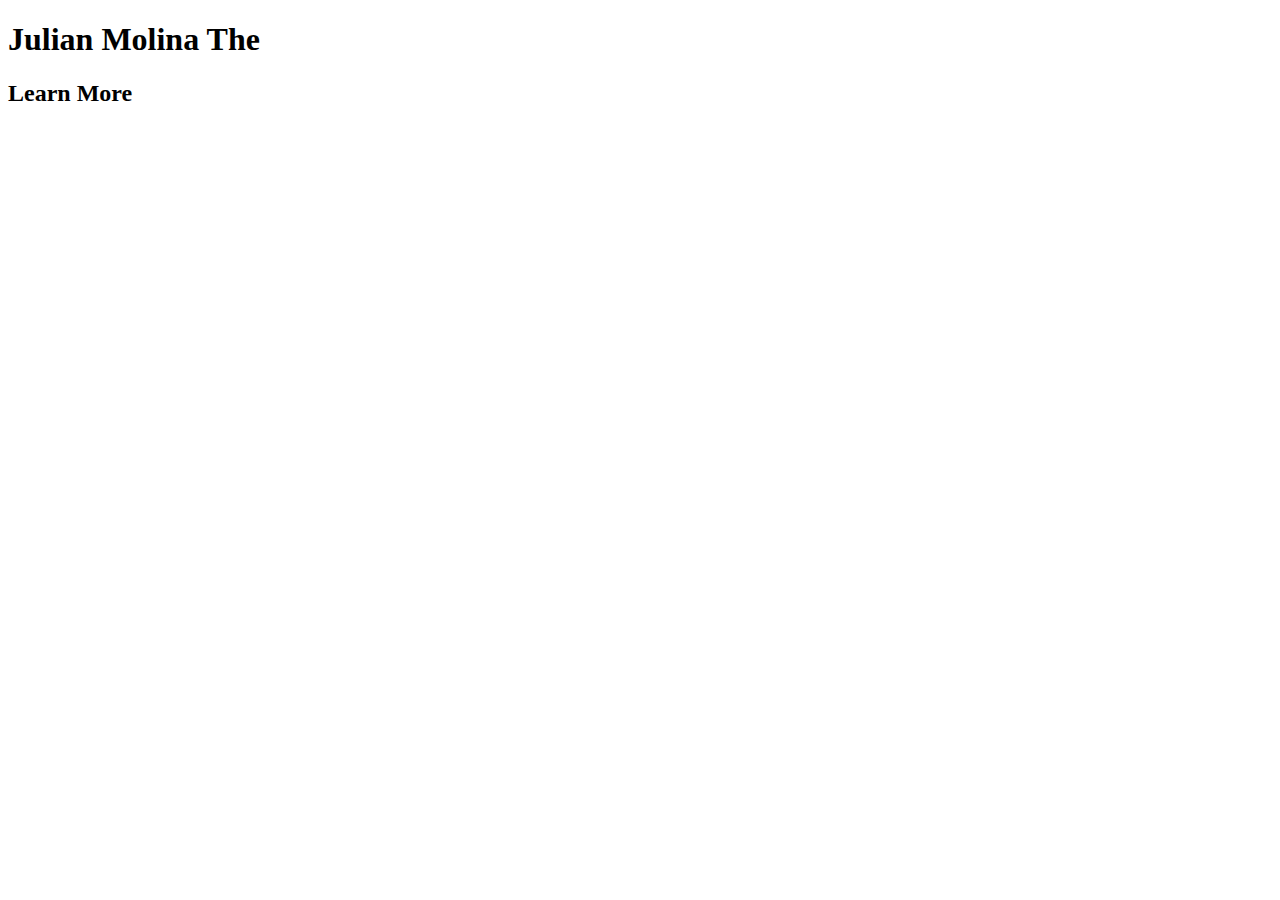
==== index.html @ 7e5a84e4 "Commit" ====
<!DOCTYPE html>
<html lang="en">
<head>
  <meta charset="UTF-8">
  <meta name="viewport" content="width=device-width, initial-scale=1.0">
  <meta http-equiv="X-UA-Compatible" content="ie=edge">
  <link rel="stylesheet" href="style.css">
  <title>Welcome To My Site</title>
</head>
<body>
  <div class="container">
    <h1>Julian Molina The <span class="txt-type" data-wait="3000" data-words='["Student", "Sound Engineer", "Servant"]'></span></h1>
    <h2>Learn More</h2>
  </div>
  
  <script src="main.js"></script>
</body>
</html>
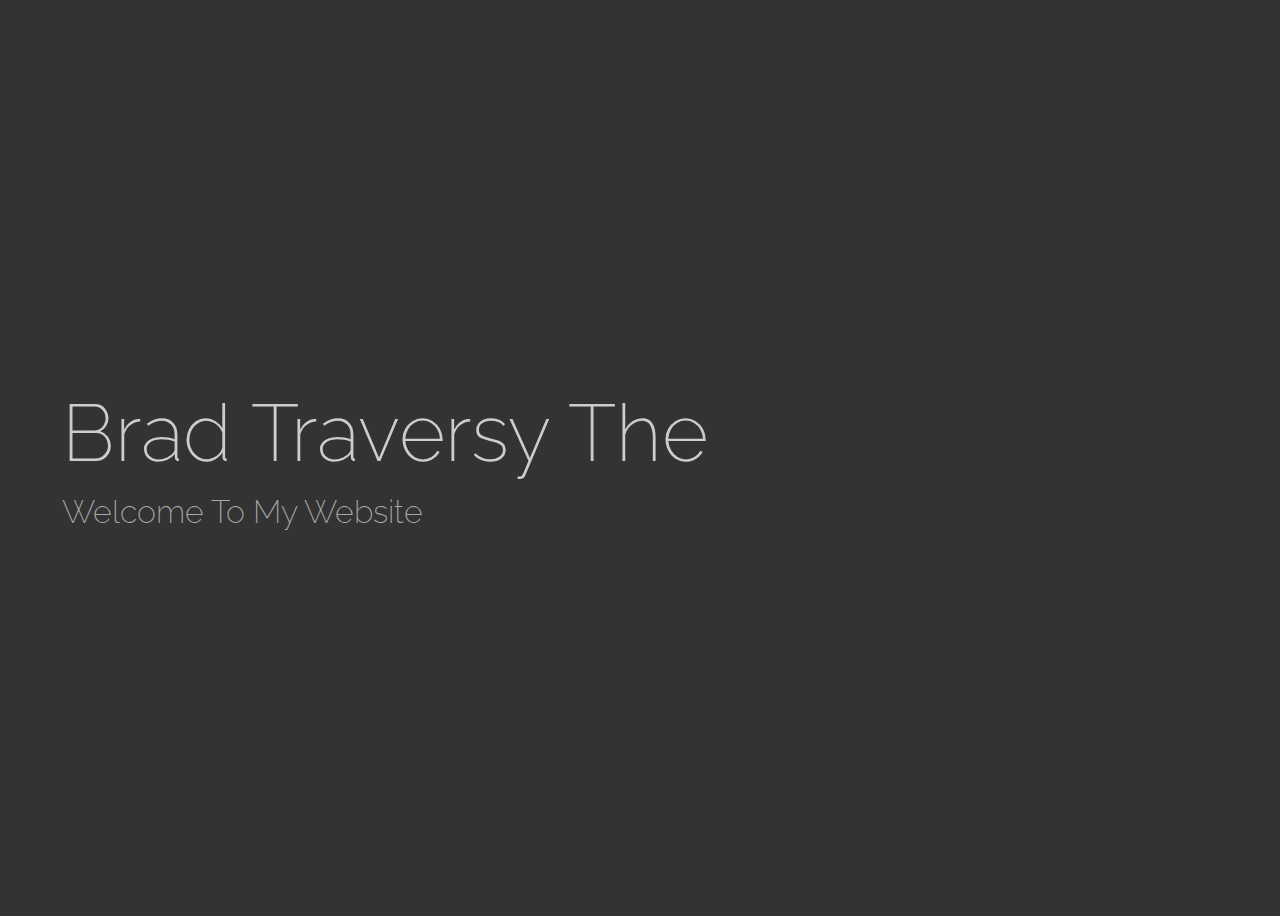
==== commit 624e751c: "commit" ====
--- a/index.html
+++ b/index.html
@@ -9,10 +9,12 @@
 </head>
 <body>
   <div class="container">
-    <h1>Julian Molina The <span class="txt-type" data-wait="3000" data-words='["Student", "Sound Engineer", "Servant"]'></span></h1>
-    <h2>Learn More</h2>
+    <h1>Brad Traversy The 
+      <span class="txt-type" data-wait="3000" data-words='["Developer", "Designer", "Creator"]'></span>
+    </h1>
+    <h2>Welcome To My Website</h2>
   </div>
-  
+
   <script src="main.js"></script>
 </body>
 </html>--- a/style.css
+++ b/style.css
@@ -0,0 +1,63 @@
+
+@import url('https://fonts.googleapis.com/css?family=Raleway:200,100,400');
+
+body {
+  font-family: 'Raleway', sans-serif;
+  height: 100vh;
+  background: #333 url('https://image.ibb.co/n5A2HU/showcase.jpg') no-repeat center center / cover;
+  color: #ccc;
+  overflow:hidden;
+}
+
+.container {
+  display: flex;
+  flex-direction: column;
+  justify-content: center;
+  height: 100%;
+  padding: 0 3rem;
+}
+
+h1, h2 {
+  font-weight: 200;
+  margin: 0.4rem;
+}
+
+h1 {
+  font-size: 3.5rem;
+}
+
+h2 {
+  font-size: 2rem;
+  color: #aaa;
+}
+
+/* Cursor */
+.txt-type > .txt {
+  border-right: 0.2rem solid #777;
+}
+
+@media(min-width: 1200px) {
+  h1 {
+    font-size: 5rem;
+  }
+}
+
+@media(max-width: 800px) {
+  .container {
+    padding: 0 1rem;
+  }
+
+  h1 {
+    font-size: 3rem;
+  }
+}
+
+@media(max-width: 500px) {
+  h1 {
+    font-size: 2.5rem;
+  }
+
+  h2 {
+    font-size: 1.5rem;
+  }
+}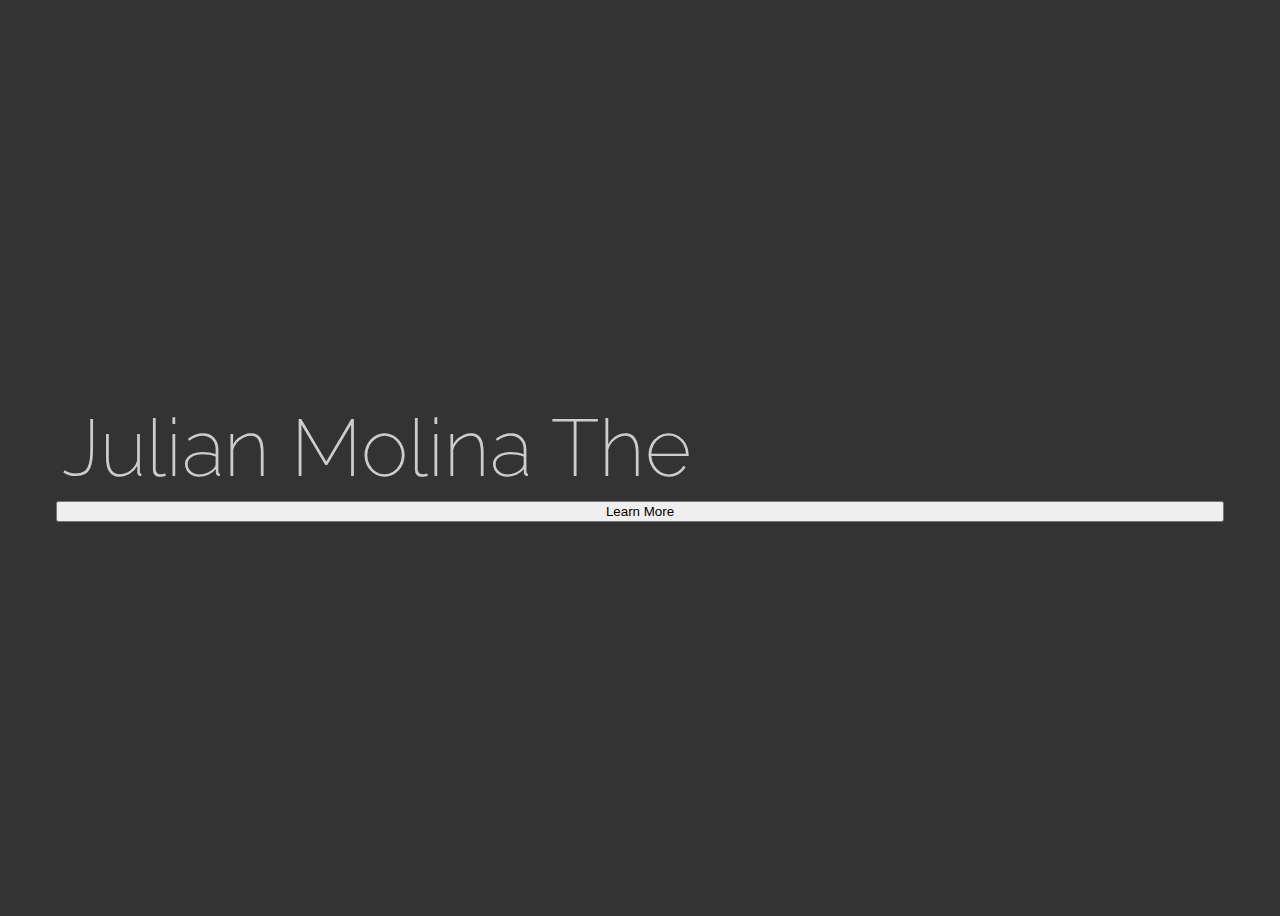
==== commit fed83929: "COmmit" ====
--- a/index.html
+++ b/index.html
@@ -5,14 +5,14 @@
   <meta name="viewport" content="width=device-width, initial-scale=1.0">
   <meta http-equiv="X-UA-Compatible" content="ie=edge">
   <link rel="stylesheet" href="style.css">
-  <title>Welcome To My Site</title>
+  <title>Julian Molina</title>
 </head>
 <body>
   <div class="container">
-    <h1>Brad Traversy The 
-      <span class="txt-type" data-wait="3000" data-words='["Developer", "Designer", "Creator"]'></span>
+    <h1>Julian Molina The 
+      <span class="txt-type" data-wait="3000" data-words='["Student", "Sound Engineer", "Servant"]'></span>
     </h1>
-    <h2>Welcome To My Website</h2>
+    <button class="button button4">Learn More</button>
   </div>
 
   <script src="main.js"></script>
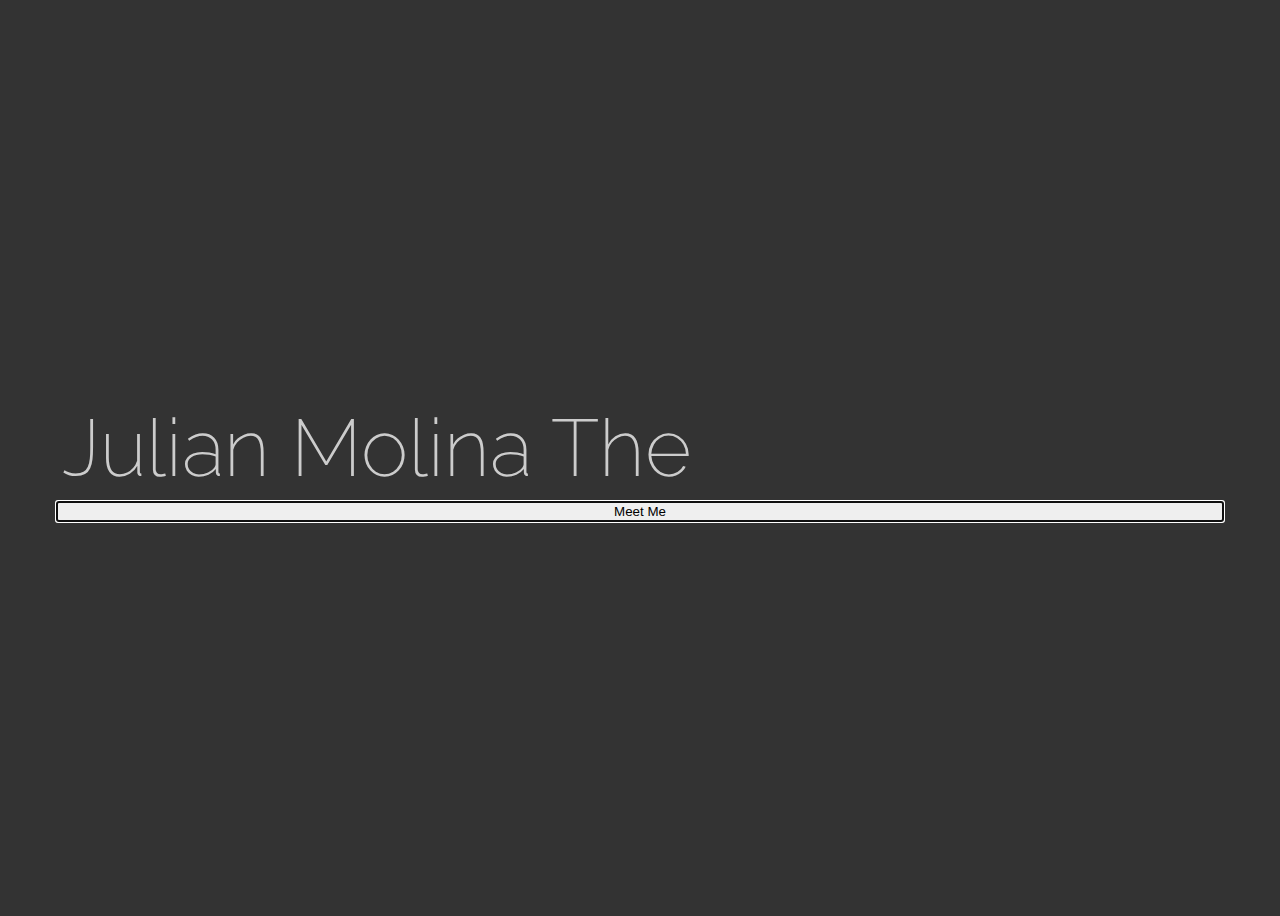
==== commit 39067e97: "Update index.html" ====
--- a/index.html
+++ b/index.html
@@ -12,9 +12,9 @@
     <h1>Julian Molina The 
       <span class="txt-type" data-wait="3000" data-words='["Student", "Sound Engineer", "Servant"]'></span>
     </h1>
-    <button class="button button4">Learn More</button>
+    <button class="button" autofocus>Meet Me</button>
   </div>
 
   <script src="main.js"></script>
 </body>
-</html>+</html>
--- a/style.css
+++ b/style.css
@@ -60,4 +60,5 @@
   h2 {
     font-size: 1.5rem;
   }
-}+}
+
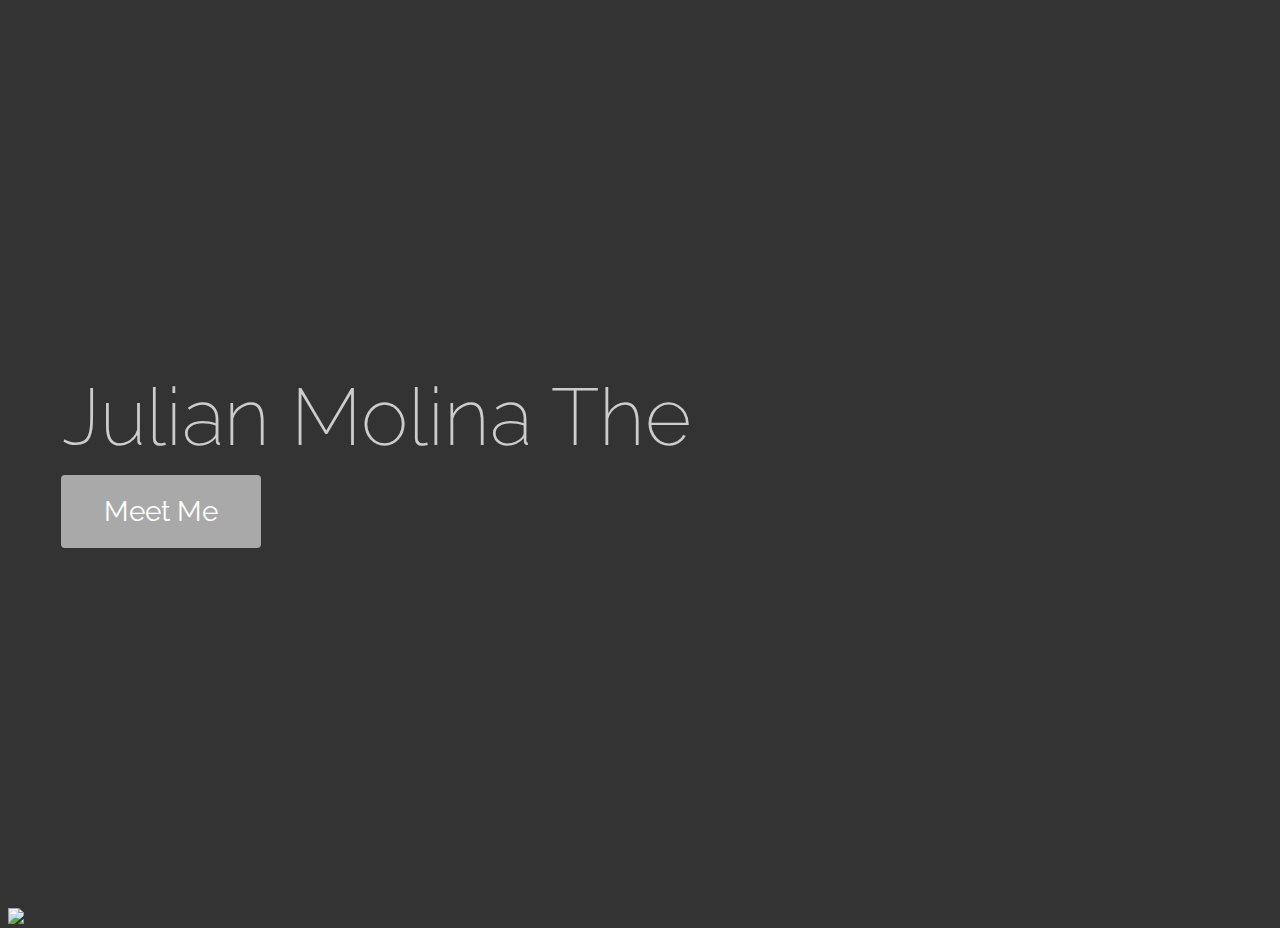
==== commit fd0386c2: "commit" ====
--- a/index.html
+++ b/index.html
@@ -8,12 +8,16 @@
   <title>Julian Molina</title>
 </head>
 <body>
-  <div class="container">
-    <h1>Julian Molina The 
-      <span class="txt-type" data-wait="3000" data-words='["Student", "Sound Engineer", "Servant"]'></span>
-    </h1>
-    <button class="button" autofocus>Meet Me</button>
+<div class="container">
+  <h1>Julian Molina The 
+    <span class="txt-type" data-wait="3000" data-words='["Student", "Sound Engineer", "Servant"]'></span>
+  </h1>
+  <div>
+    <a href="JulianMolina09.github.io/website"><button class="button" style="vertical-align:middle"><span>Meet Me </span></button></a>
   </div>
+</div>
+
+<img src="media/IMG_5072-removebg-preview.png">
 
   <script src="main.js"></script>
 </body>
--- a/style.css
+++ b/style.css
@@ -61,4 +61,59 @@
     font-size: 1.5rem;
   }
 }
+.button {
+  display: inline-block;
+  border-radius: 4px;
+  background-color: #A9A9A9;
+  border: none;
+  color: #FFFFFF;
+  text-align: center;
+  font-family: 'Raleway', sans-serif;
+  font-size: 28px;
+  padding: 20px;
+  width: 200px;
+  transition: all 0.5s;
+  cursor: pointer;
+  margin: 5px;
+}
 
+.button span {
+  cursor: pointer;
+  display: inline-block;
+  position: relative;
+  transition: 0.5s;
+}
+
+.button span:after {
+  content: '\00bb';
+  position: absolute;
+  opacity: 0;
+  top: 0;
+  right: -20px;
+  transition: 0.5s;
+}
+
+.button:hover span {
+  padding-right: 25px;
+}
+
+.button:hover span:after {
+  opacity: 2;
+  right: 0;
+}
+
+.image {
+		  position: absolute;
+		  right: 0;
+		  bottom: 0;
+		  width: 40%;
+		  max-width: 300px;
+		}
+
+		@media(max-width: 800px) {
+		  .image {
+		    position: relative;
+		    width: 100%;
+		    margin-top: 20px;
+		  }
+		}
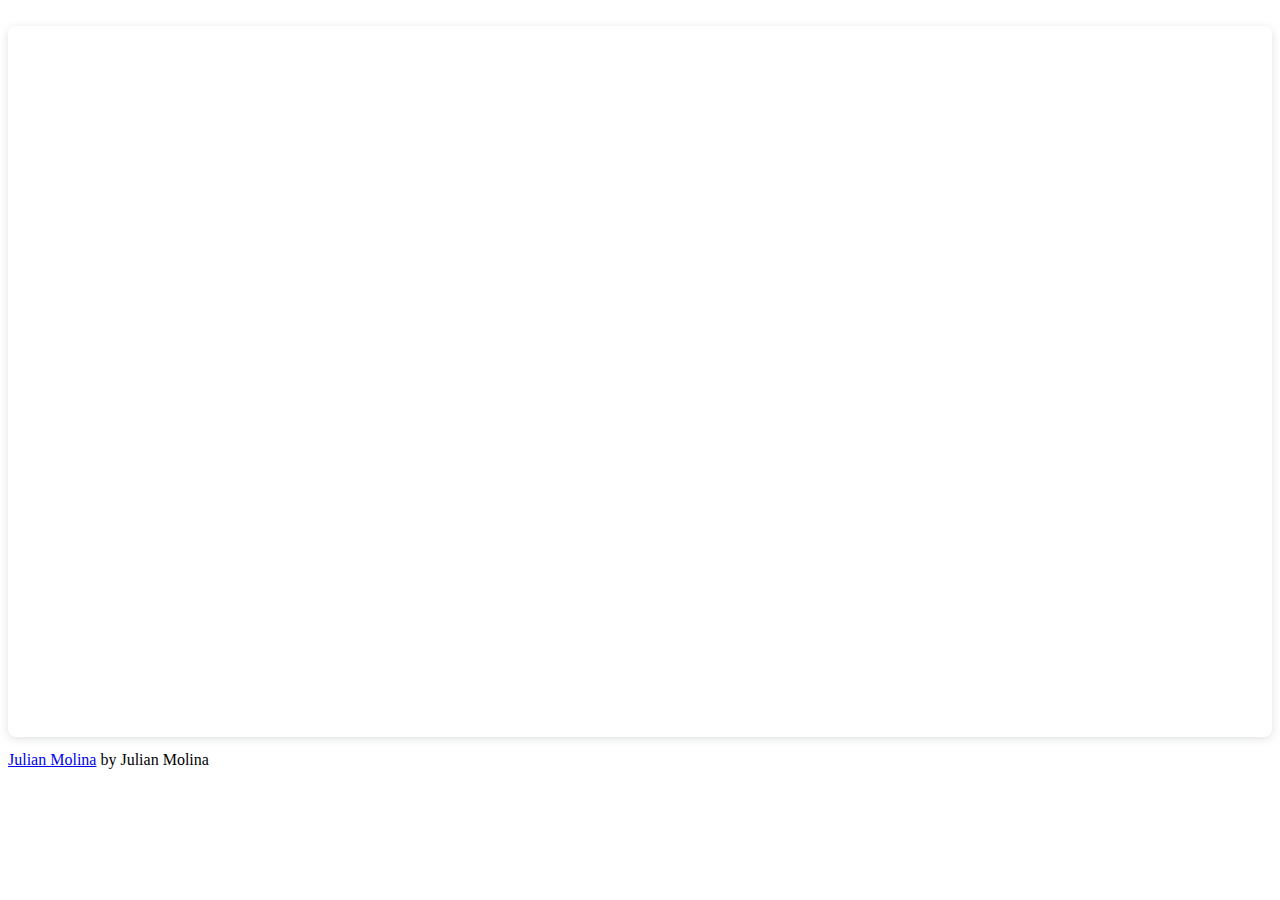
==== commit 3fddf026: "Update index.html" ====
--- a/index.html
+++ b/index.html
@@ -1,24 +1,15 @@
 <!DOCTYPE html>
 <html lang="en">
 <head>
-  <meta charset="UTF-8">
-  <meta name="viewport" content="width=device-width, initial-scale=1.0">
-  <meta http-equiv="X-UA-Compatible" content="ie=edge">
-  <link rel="stylesheet" href="style.css">
-  <title>Julian Molina</title>
 </head>
 <body>
-<div class="container">
-  <h1>Julian Molina The 
-    <span class="txt-type" data-wait="3000" data-words='["Student", "Sound Engineer", "Servant"]'></span>
-  </h1>
-  <div>
-    <a href="JulianMolina09.github.io/website"><button class="button" style="vertical-align:middle"><span>Meet Me </span></button></a>
-  </div>
+  <div style="position: relative; width: 100%; height: 0; padding-top: 56.2225%;
+ padding-bottom: 0; box-shadow: 0 2px 8px 0 rgba(63,69,81,0.16); margin-top: 1.6em; margin-bottom: 0.9em; overflow: hidden;
+ border-radius: 8px; will-change: transform;">
+  <iframe loading="lazy" style="position: absolute; width: 100%; height: 100%; top: 0; left: 0; border: none; padding: 0;margin: 0;"
+    src="https:&#x2F;&#x2F;www.canva.com&#x2F;design&#x2F;DAFitshZYNY&#x2F;watch?embed" allowfullscreen="allowfullscreen" allow="fullscreen">
+  </iframe>
 </div>
-
-<img src="media/IMG_5072-removebg-preview.png">
-
-  <script src="main.js"></script>
+<a href="https:&#x2F;&#x2F;www.canva.com&#x2F;design&#x2F;DAFitshZYNY&#x2F;watch?utm_content=DAFitshZYNY&amp;utm_campaign=designshare&amp;utm_medium=embeds&amp;utm_source=link" target="_blank" rel="noopener">Julian Molina</a> by Julian Molina
 </body>
 </html>
